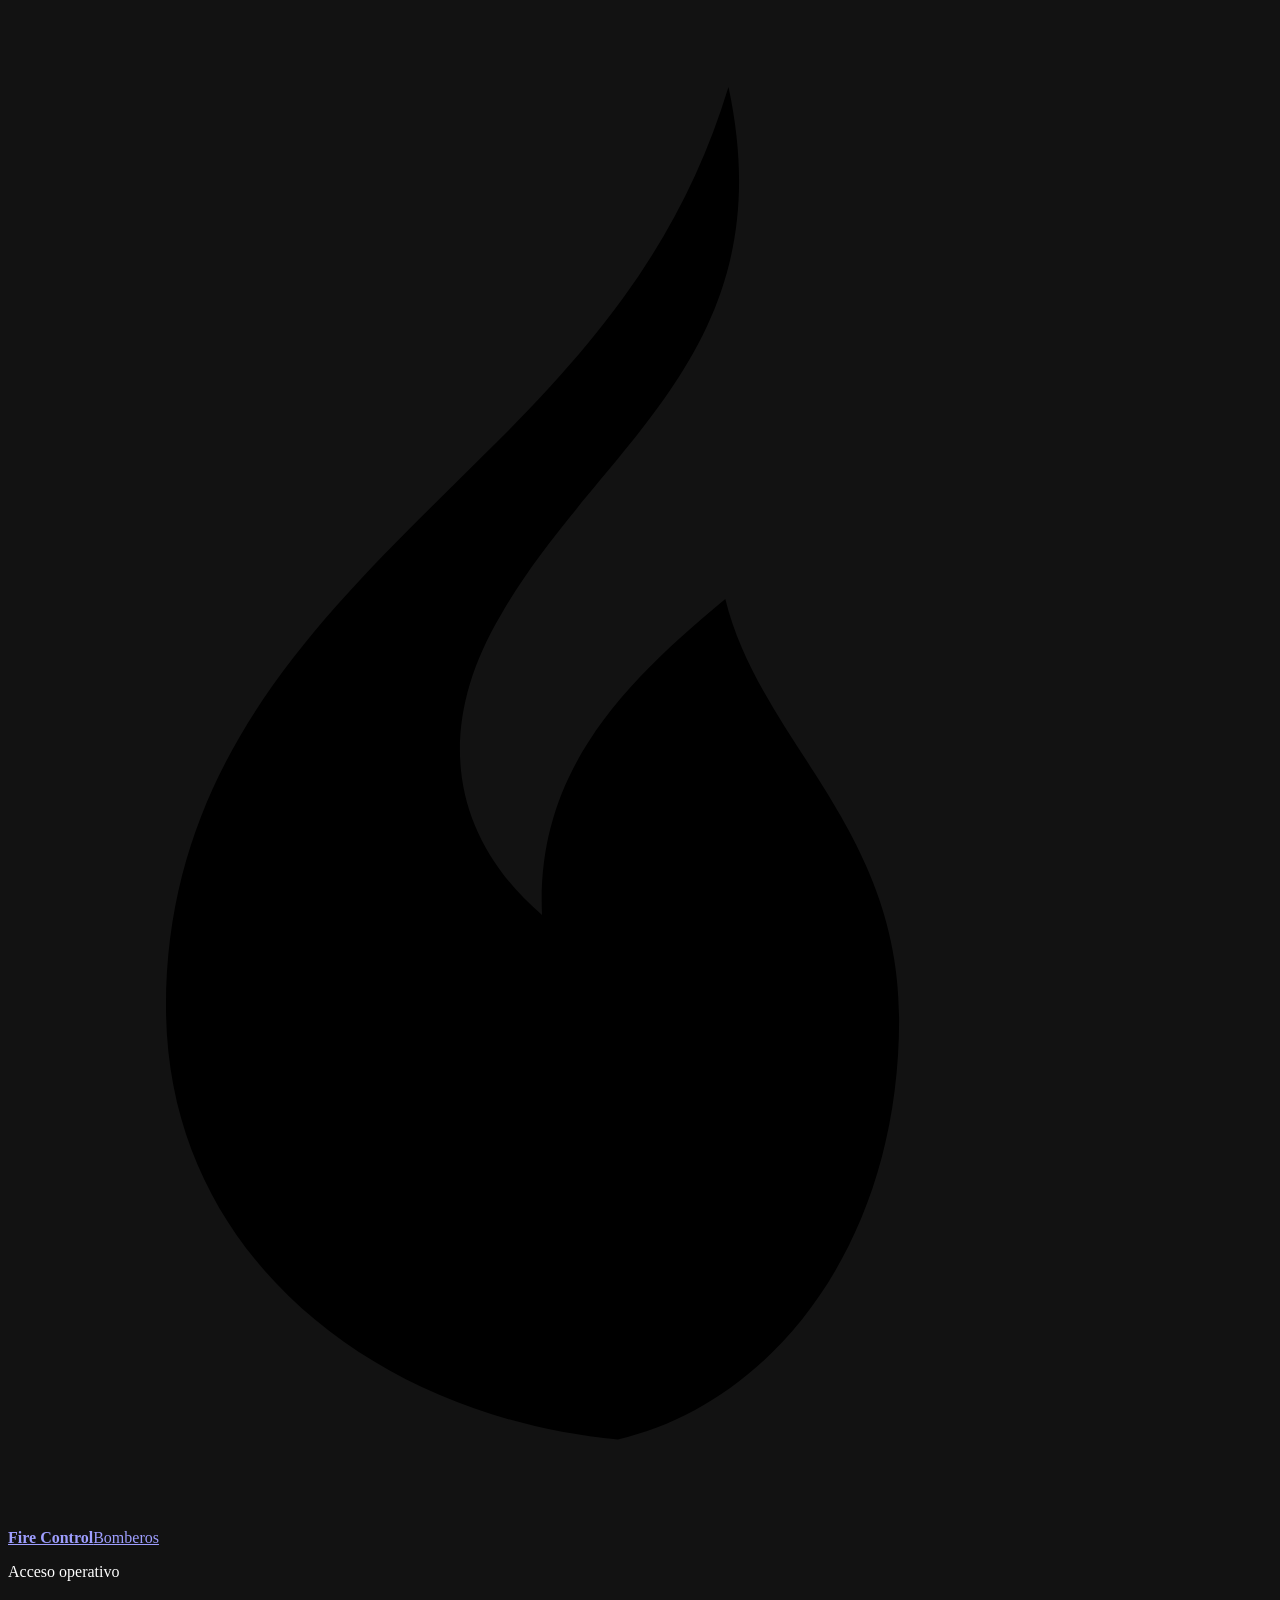
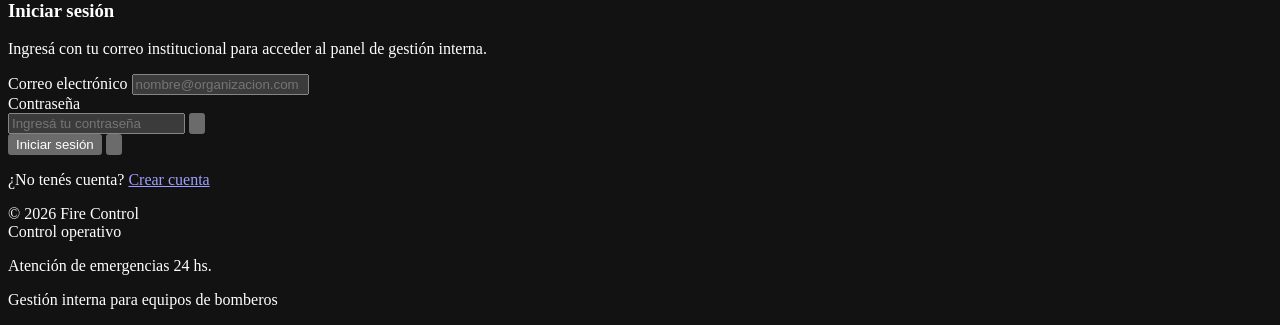
==== frontend/pages/iniciar-sesion/index.html @ fbb40ec5 "sort docs and build frontend" ====
<!doctype html>
<html lang="es-AR">
  <head>
    <meta charset="UTF-8" />
    <meta name="viewport" content="width=device-width, initial-scale=1" />
    <meta name="color-scheme" content="dark" />
    <meta name="description" content="Página de inicio de sesión de Fire Control." />
    <title>Iniciar sesión | Fire Control</title>
    <link rel="stylesheet" href="/css/registro.css" />
  </head>
  <body>
    <main class="registration-page login-page">
      <article class="registration-card login-card" aria-labelledby="login-title">
        <section class="form-panel">
          <a class="brand" href="/registro" aria-label="Fire Control, volver al registro">
            <span class="brand-mark" aria-hidden="true">
              <svg viewBox="0 0 40 48" role="img"><path d="M22.8 2.5c1.8 8.4-4.1 11.3-7.2 16.7-2.2 3.7-1.5 7.1 1.3 9.5-.2-4.4 2.4-7.2 5.8-10 1.1 4.5 5.5 7.2 5.5 13.3 0 7.2-4.1 12.2-8.9 13.3C11.7 44.6 5 39.5 5 31.6c0-8.1 5.4-12.8 10-17.4 3.9-3.8 6.4-7.1 7.8-11.7Z" /></svg>
            </span>
            <span class="brand-copy"><strong>Fire Control</strong><span>Bomberos</span></span>
          </a>

          <div class="form-content login-content">
            <header class="form-header">
              <p class="eyebrow">Acceso operativo</p>
              <h1 id="login-title">Iniciar sesión</h1>
              <p>Ingresá con tu correo institucional para acceder al panel de gestión interna.</p>
            </header>

            <form id="login-form" novalidate>
              <div class="field-group">
                <label for="email">Correo electrónico</label>
                <input id="email" name="email" type="email" inputmode="email" autocomplete="email" placeholder="nombre@organizacion.com" required />
              </div>

              <div class="field-group">
                <label for="password">Contraseña</label>
                <div class="password-field">
                  <input id="password" name="password" type="password" autocomplete="current-password" placeholder="Ingresá tu contraseña" required />
                  <button class="password-toggle" type="button" data-target="password" aria-label="Mostrar contraseña" aria-pressed="false">
                    <svg class="eye-open" viewBox="0 0 24 24" aria-hidden="true"><path d="M2.5 12s3.5-6 9.5-6 9.5 6 9.5 6-3.5 6-9.5 6-9.5-6-9.5-6Z"/><circle cx="12" cy="12" r="2.7"/></svg>
                  </button>
                </div>
              </div>

              <button class="submit-button" type="submit">Iniciar sesión</button>
              <button class="google-button" type="button" aria-label="Continuar con Google">
                <svg viewBox="0 0 24 24" aria-hidden="true">
                  <path fill="#4285F4" d="M21.6 12.23c0-.71-.06-1.4-.18-2.07H12v3.91h5.38a4.6 4.6 0 0 1-2 3.02v2.54h3.24c1.9-1.75 2.98-4.33 2.98-7.4Z" />
                  <path fill="#34A853" d="M12 22c2.7 0 4.98-.9 6.63-2.42l-3.24-2.5c-.9.6-2.05.96-3.39.96-2.61 0-4.82-1.76-5.61-4.13H3.04v2.59A10 10 0 0 0 12 22Z" />
                  <path fill="#FBBC05" d="M6.39 13.91A6.02 6.02 0 0 1 6.07 12c0-.66.11-1.3.32-1.91V7.5H3.04A10 10 0 0 0 2 12c0 1.61.38 3.14 1.04 4.5l3.35-2.59Z" />
                  <path fill="#EA4335" d="M12 5.96c1.47 0 2.79.5 3.83 1.5l2.87-2.87A9.63 9.63 0 0 0 12 2a10 10 0 0 0-8.96 5.5l3.35 2.59C7.18 7.72 9.39 5.96 12 5.96Z" />
                </svg>
              </button>
            </form>

            <p class="sign-in-copy account-copy">¿No tenés cuenta? <a href="/registro">Crear cuenta</a></p>
          </div>

          <footer class="form-footer">© 2026 Fire Control</footer>
        </section>

        <aside class="visual-panel" aria-label="Superficie visual de Fire Control">
          <div class="visual-orbit visual-orbit--one"></div>
          <div class="visual-orbit visual-orbit--two"></div>
          <div class="visual-grid" aria-hidden="true"></div>
          <div class="visual-copy"><span class="visual-kicker">Control operativo</span><p>Atención de emergencias 24 hs.</p></div>
          <p class="visual-caption">Gestión interna para equipos de bomberos</p>
        </aside>
      </article>
    </main>
    <script src="/js/iniciar-sesion.js" defer></script>
  </body>
</html>
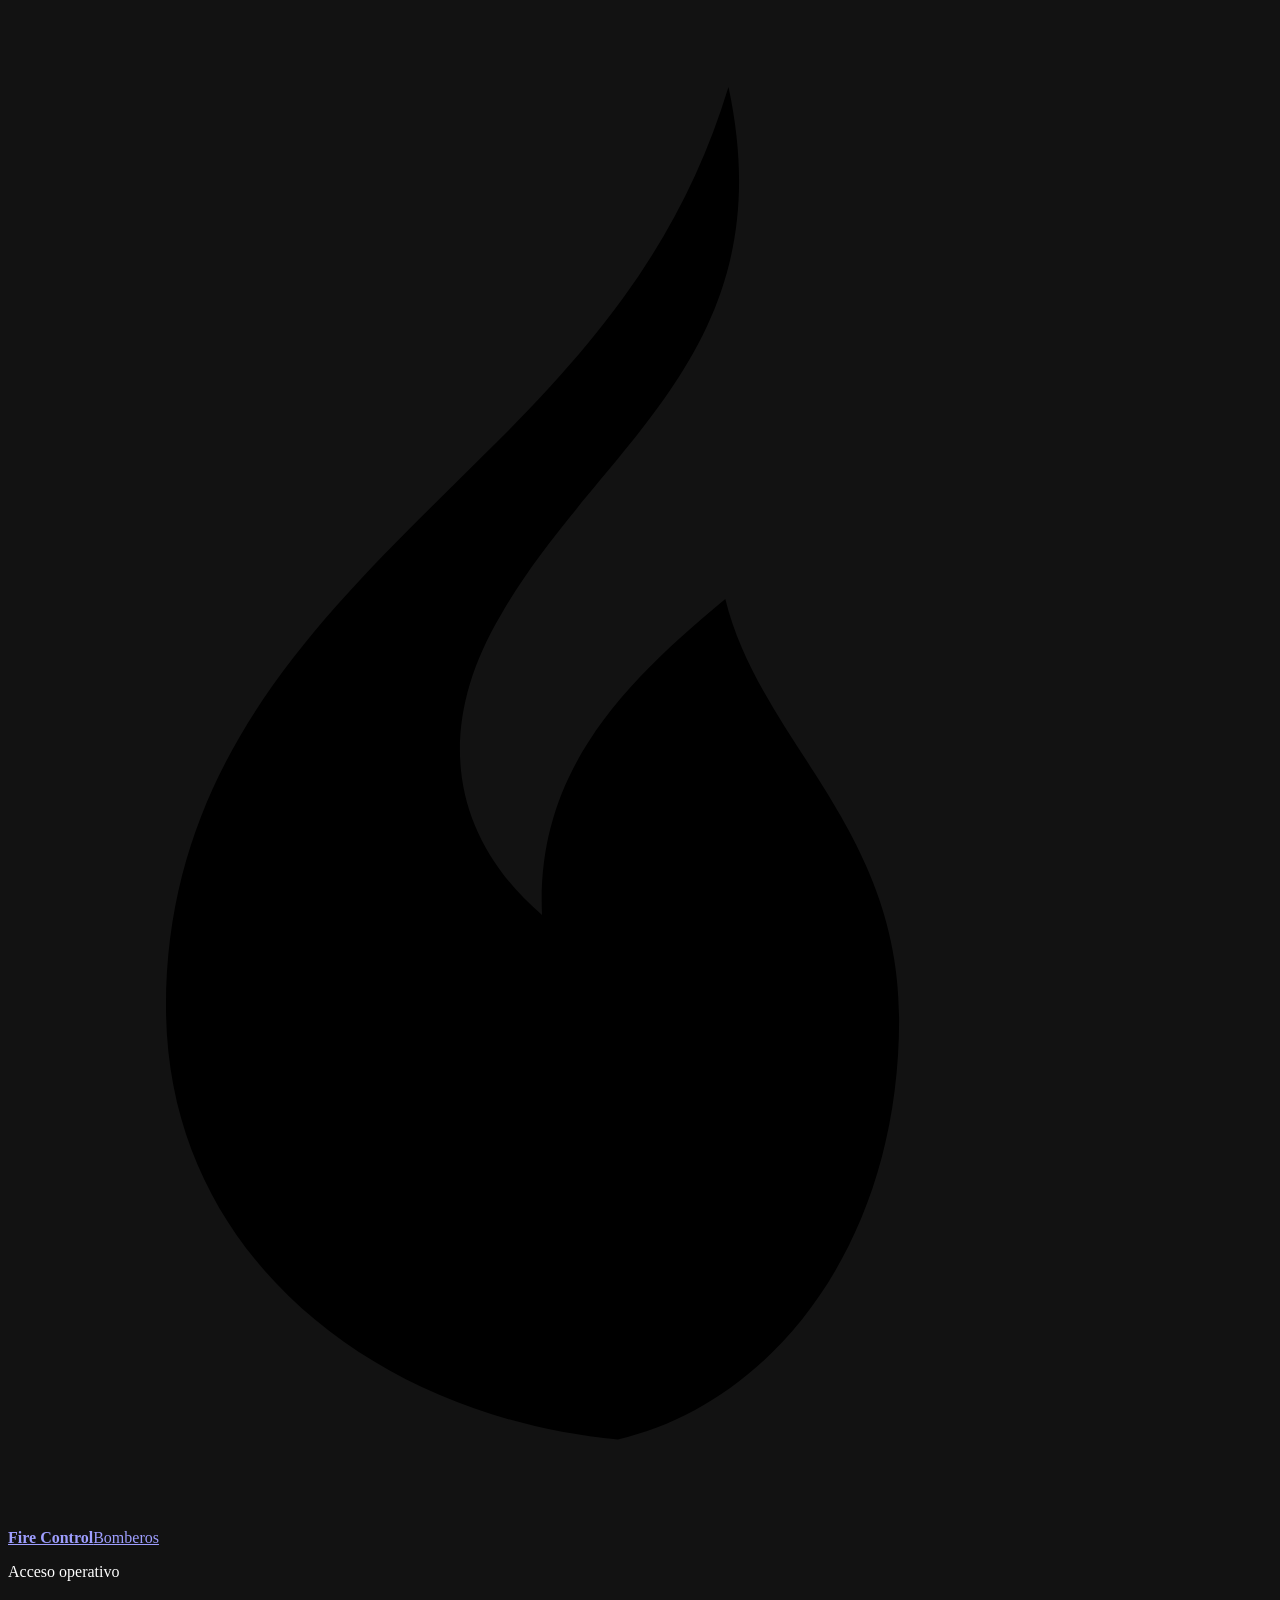
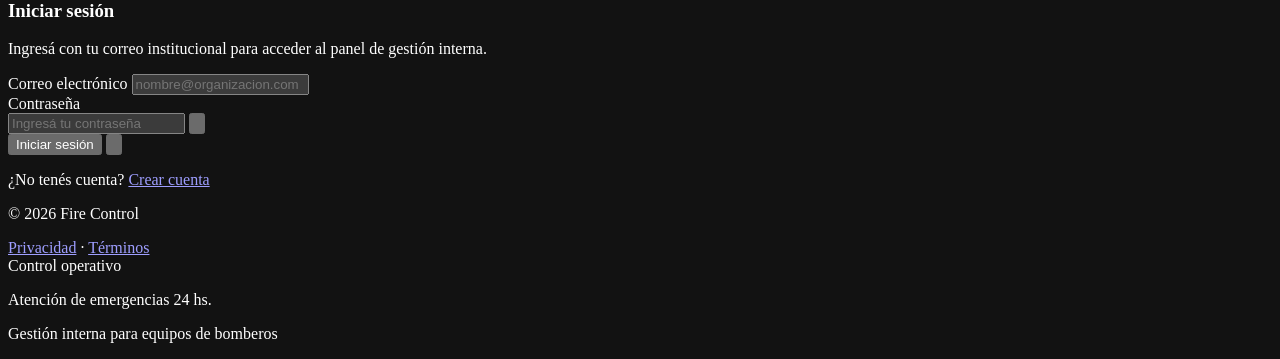
==== commit bc4e868a: "feat(legal): add public privacy policy and terms pages" ====
--- a/frontend/pages/iniciar-sesion/index.html
+++ b/frontend/pages/iniciar-sesion/index.html
@@ -29,20 +29,23 @@
             <form id="login-form" novalidate>
               <div class="field-group">
                 <label for="email">Correo electrónico</label>
-                <input id="email" name="email" type="email" inputmode="email" autocomplete="email" placeholder="nombre@organizacion.com" required />
+                <input id="email" name="email" type="email" inputmode="email" autocomplete="email" placeholder="nombre@organizacion.com" aria-describedby="email-error" required />
+                <small id="email-error" class="field-error" data-error-for="email" aria-live="polite"></small>
               </div>
 
               <div class="field-group">
                 <label for="password">Contraseña</label>
                 <div class="password-field">
-                  <input id="password" name="password" type="password" autocomplete="current-password" placeholder="Ingresá tu contraseña" required />
+                  <input id="password" name="password" type="password" autocomplete="current-password" placeholder="Ingresá tu contraseña" aria-describedby="password-error" required />
                   <button class="password-toggle" type="button" data-target="password" aria-label="Mostrar contraseña" aria-pressed="false">
                     <svg class="eye-open" viewBox="0 0 24 24" aria-hidden="true"><path d="M2.5 12s3.5-6 9.5-6 9.5 6 9.5 6-3.5 6-9.5 6-9.5-6-9.5-6Z"/><circle cx="12" cy="12" r="2.7"/></svg>
                   </button>
                 </div>
+                <small id="password-error" class="field-error" data-error-for="password" aria-live="polite"></small>
               </div>
 
-              <button class="submit-button" type="submit">Iniciar sesión</button>
+              <button class="submit-button" type="submit"><span class="button-label">Iniciar sesión</span><span class="particle-loader" hidden aria-hidden="true"></span></button>
+              <p class="form-status" role="status" aria-live="polite" hidden></p>
               <button class="google-button" type="button" aria-label="Continuar con Google">
                 <svg viewBox="0 0 24 24" aria-hidden="true">
                   <path fill="#4285F4" d="M21.6 12.23c0-.71-.06-1.4-.18-2.07H12v3.91h5.38a4.6 4.6 0 0 1-2 3.02v2.54h3.24c1.9-1.75 2.98-4.33 2.98-7.4Z" />
@@ -56,8 +59,21 @@
             <p class="sign-in-copy account-copy">¿No tenés cuenta? <a href="/registro">Crear cuenta</a></p>
           </div>
 
-          <footer class="form-footer">© 2026 Fire Control</footer>
+          <footer class="form-footer">
+            <p class="footer-copyright">© 2026 Fire Control</p>
+            <nav class="footer-legal-nav" aria-label="Enlaces legales">
+              <a href="/privacidad">Privacidad</a>
+              <span class="legal-sep" aria-hidden="true">·</span>
+              <a href="/terminos">Términos</a>
+            </nav>
+          </footer>
         </section>
+
+        <dialog id="auth-error-dialog" class="auth-error-dialog" aria-labelledby="auth-error-title" aria-describedby="auth-error-message">
+          <h2 id="auth-error-title">No pudimos iniciar sesión</h2>
+          <p id="auth-error-message" class="modal-message"></p>
+          <button class="modal-close" type="button">Entendido</button>
+        </dialog>
 
         <aside class="visual-panel" aria-label="Superficie visual de Fire Control">
           <div class="visual-orbit visual-orbit--one"></div>
@@ -68,6 +84,9 @@
         </aside>
       </article>
     </main>
+    <script src="/js/api-client.js" defer></script>
+    <script src="/js/validations/credentials.js" defer></script>
+    <script src="/js/auth-form.js" defer></script>
     <script src="/js/iniciar-sesion.js" defer></script>
   </body>
 </html>
